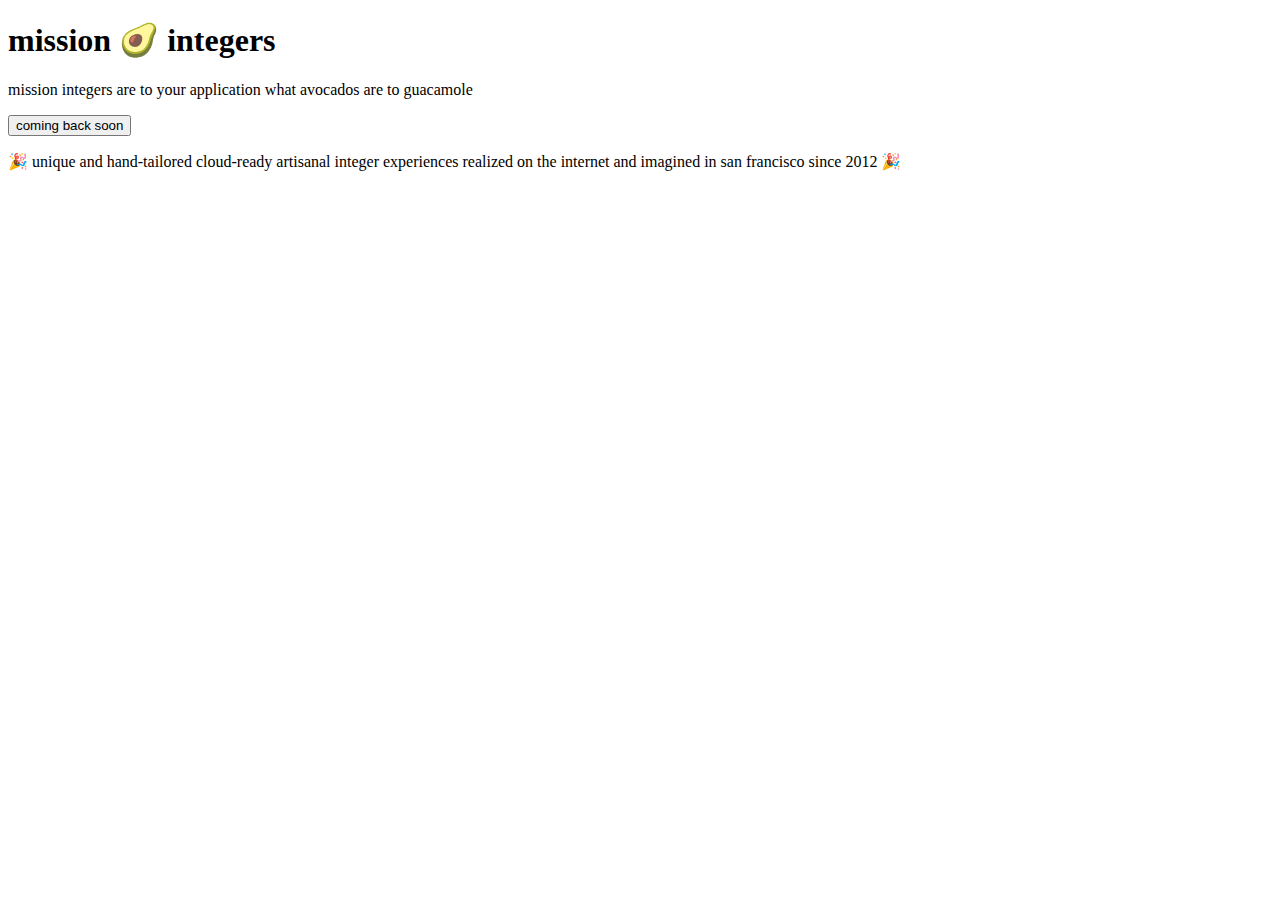
==== www/index.html @ b8517bd3 "meta stuff" ====
<!DOCTYPE html>
<html lang="en">
  <head>
    <meta http-equiv="Content-Type" content="text/html; charset=UTF-8" />
    <meta name="description" content="unique and hand-tailored cloud-ready artisanal integer experiences realized on the internet and imagined in san francisco since 2012" />
    <title>Mission Integers</title>
    <link rel="stylesheet" type="text/css" href="/css/missionintegers.css" />
    <link rel="icon" type="image/png" sizes="16x16" href="/images/icon_16x16.png">
    <link rel="icon" type="image/png" sizes="32x32" href="/images/icon_32x32.png">
    <link rel="icon" type="image/png" sizes="96x96" href="/images/icon_96x96.png">
  </head>
  <body>

    <div id="main">
    <h1 id="avocado">mission <span class="wrap">&#129361;</span> integers</h1>

    <p id="pullquote">mission integers are to your application what avocados are to guacamole</p>

    <button id="crush">coming back soon</button>

    <footer>
      <p id="motto">
	&#127881; unique and hand-tailored cloud-ready artisanal integer experiences realized on the internet and imagined in san francisco since 2012 &#127881;</p>
    </footer>

    </div>

  </body>
</html>
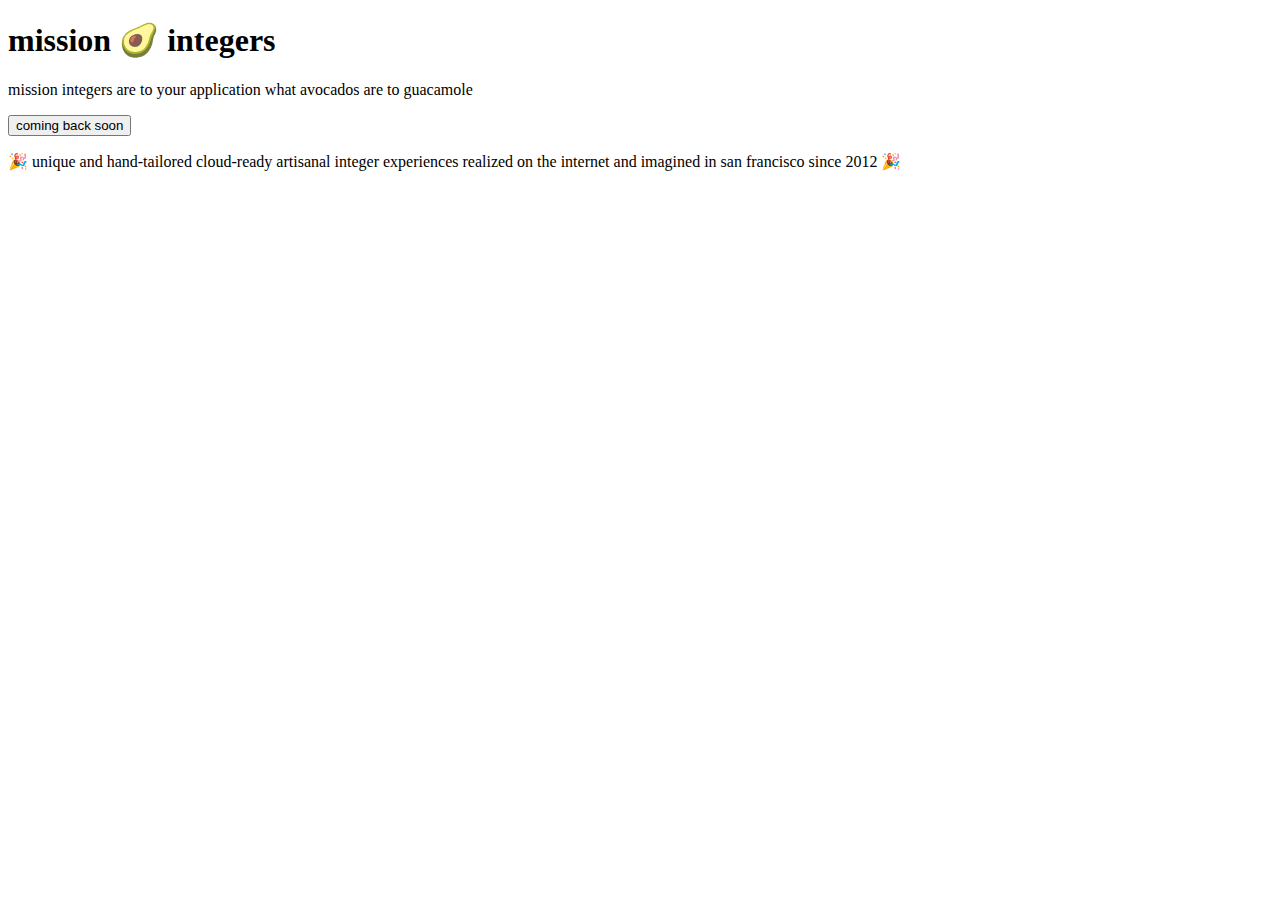
==== commit 59ed22fa: "css wrangling" ====
--- a/www/index.html
+++ b/www/index.html
@@ -2,7 +2,7 @@
 <html lang="en">
   <head>
     <meta http-equiv="Content-Type" content="text/html; charset=UTF-8" />
-    <meta name="description" content="unique and hand-tailored cloud-ready artisanal integer experiences realized on the internet and imagined in san francisco since 2012" />
+    <meta name="description" content="Unique and hand-tailored cloud-ready artisanal integer experiences realized on the internet and imagined in San Francisco since 2012." />
     <title>Mission Integers</title>
     <link rel="stylesheet" type="text/css" href="/css/missionintegers.css" />
     <link rel="icon" type="image/png" sizes="16x16" href="/images/icon_16x16.png">
@@ -16,14 +16,14 @@
 
     <p id="pullquote">mission integers are to your application what avocados are to guacamole</p>
 
-    <button id="crush">coming back soon</button>
+    <button id="crush-it">coming back soon</button>
+
+    </div>
 
     <footer>
       <p id="motto">
-	&#127881; unique and hand-tailored cloud-ready artisanal integer experiences realized on the internet and imagined in san francisco since 2012 &#127881;</p>
+	&#127881; unique and hand-tailored cloud-ready <span class="x-hey-look">artisanal integer experiences</span> realized on the internet and imagined in san francisco since 2012 &#127881;</p>
     </footer>
-
-    </div>
 
   </body>
 </html>
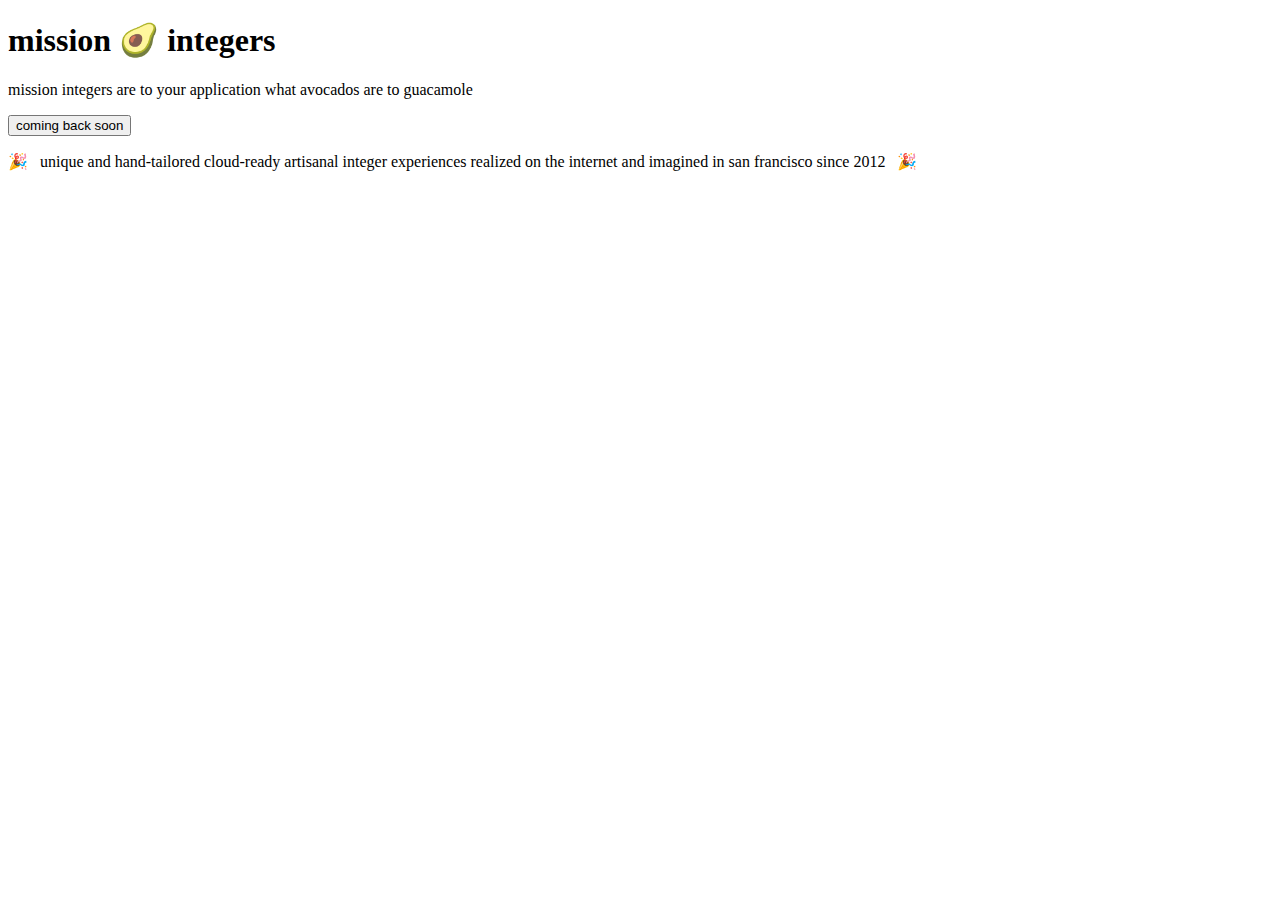
==== commit bf2d3529: "css wrangling" ====
--- a/www/index.html
+++ b/www/index.html
@@ -11,19 +11,31 @@
   </head>
   <body>
 
-    <div id="main">
+    <article>
+
+    <header>
     <h1 id="avocado">mission <span class="wrap">&#129361;</span> integers</h1>
+    </header>
 
-    <p id="pullquote">mission integers are to your application what avocados are to guacamole</p>
+    <main>
 
-    <button id="crush-it">coming back soon</button>
+      <sect id="main-text">
+	<p id="pullquote">mission integers are to your application what avocados are to guacamole</p>
+      </sect>
+      
+      <sect id="action">
+	<button id="crush-it">coming back soon</button>
+	</sect>
 
-    </div>
+      <sect id="alt-text" />
+    </main>
 
     <footer>
       <p id="motto">
-	&#127881; unique and hand-tailored cloud-ready <span class="x-hey-look">artisanal integer experiences</span> realized on the internet and imagined in san francisco since 2012 &#127881;</p>
+	&#127881; &#160; unique and hand-tailored cloud-ready <span class="x-hey-look">artisanal integer experiences</span> realized on the internet and imagined in san francisco since 2012 &#160; &#127881;</p>
     </footer>
+
+    </article>
 
   </body>
 </html>
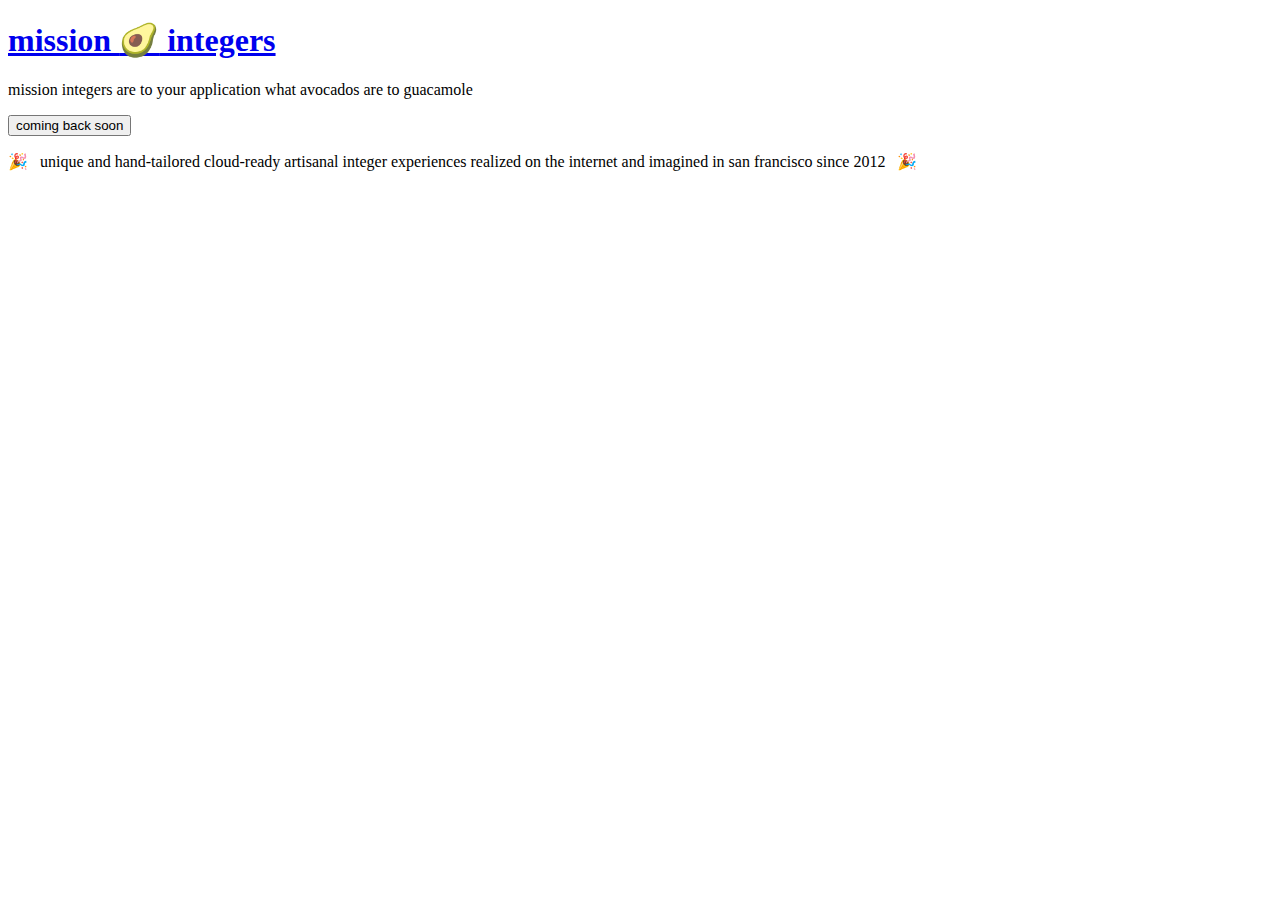
==== commit 5e1af6da: "more css wrangling" ====
--- a/www/index.html
+++ b/www/index.html
@@ -14,7 +14,7 @@
     <article>
 
     <header>
-    <h1 id="avocado">mission <span class="wrap">&#129361;</span> integers</h1>
+      <h1 id="avocado"><a href="/">mission <span class="wrap">&#129361;</span> integers</a></h1>
     </header>
 
     <main>
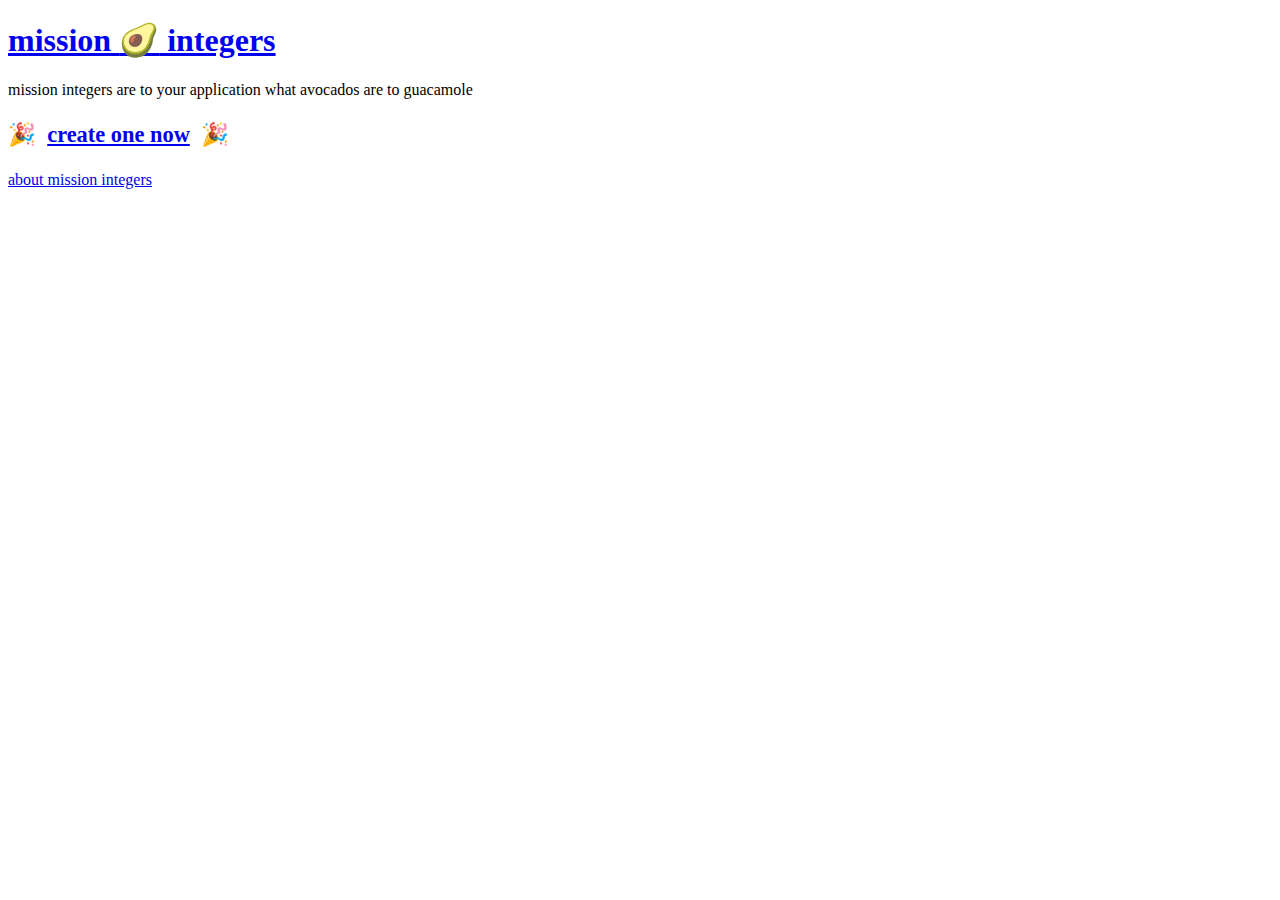
==== commit 5c0d19e2: "css is hard..." ====
--- a/www/index.html
+++ b/www/index.html
@@ -8,31 +8,34 @@
     <link rel="icon" type="image/png" sizes="16x16" href="/images/icon_16x16.png">
     <link rel="icon" type="image/png" sizes="32x32" href="/images/icon_32x32.png">
     <link rel="icon" type="image/png" sizes="96x96" href="/images/icon_96x96.png">
+    <script type="text/javascript" src="/javascript/missionintegers.api.js"></script>
+    <script type="text/javascript" src="/javascript/missionintegers.init.js"></script>
   </head>
   <body>
 
     <article>
 
     <header>
-      <h1 id="avocado"><a href="/">mission <span class="wrap">&#129361;</span> integers</a></h1>
+      <h1 id="avocado" class="center"><a href="/">mission <span class="wrap">&#129361;</span> integers</a></h1>
     </header>
 
     <main>
 
       <sect id="main-text">
-	<p id="pullquote">mission integers are to your application what avocados are to guacamole</p>
+	<p class="center-x">mission integers are to your application what avocados are to guacamole</p>
       </sect>
       
       <sect id="action">
-	<button id="crush-it">coming back soon</button>
-	</sect>
+	<p class="center" style="font-size:1.4rem;font-weight:700;">&#127881; &#160;<a href="/create/">create one now</a>&#160; &#127881;</p>
+	      </sect>
 
-      <sect id="alt-text" />
+      <sect id="alt-text">
+      </sect>
+
     </main>
 
     <footer>
-      <p id="motto">
-	&#127881; &#160; unique and hand-tailored cloud-ready <span class="x-hey-look">artisanal integer experiences</span> realized on the internet and imagined in san francisco since 2012 &#160; &#127881;</p>
+	<p class="center"><a href="/about/">about mission integers</a></p>
     </footer>
 
     </article>
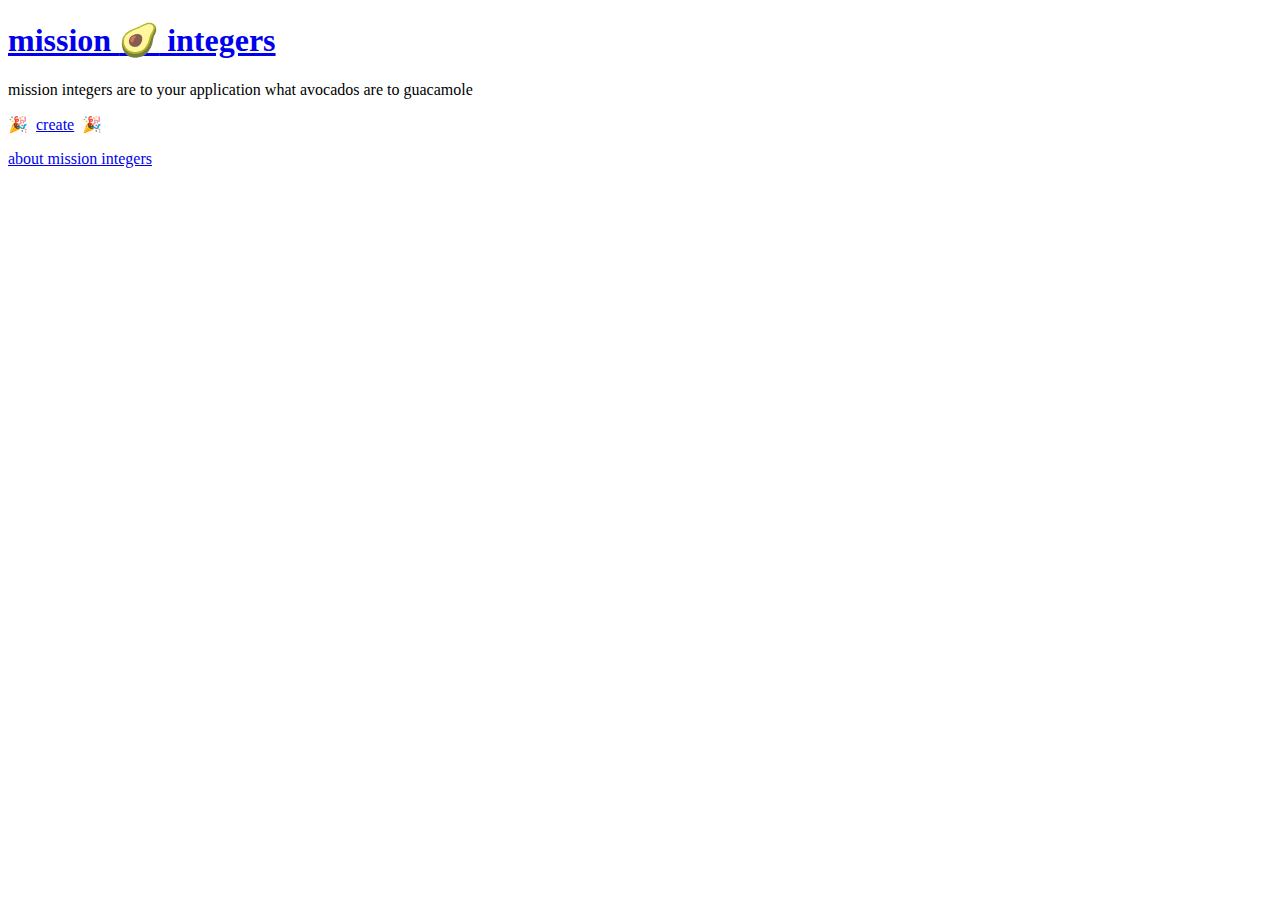
==== commit df6dce1d: "CSS wrangling; emoji all the integers" ====
--- a/www/index.html
+++ b/www/index.html
@@ -3,6 +3,7 @@
   <head>
     <meta http-equiv="Content-Type" content="text/html; charset=UTF-8" />
     <meta name="description" content="Unique and hand-tailored cloud-ready artisanal integer experiences realized on the internet and imagined in San Francisco since 2012." />
+    <meta name="viewport" content="width=device-width, initial-scale=1">
     <title>Mission Integers</title>
     <link rel="stylesheet" type="text/css" href="/css/missionintegers.css" />
     <link rel="icon" type="image/png" sizes="16x16" href="/images/icon_16x16.png">
@@ -22,12 +23,12 @@
     <main>
 
       <sect id="main-text">
-	<p class="center-x">mission integers are to your application what avocados are to guacamole</p>
+	<p class="center">mission integers are to your application what avocados are to guacamole</p>
       </sect>
       
       <sect id="action">
-	<p class="center" style="font-size:1.4rem;font-weight:700;">&#127881; &#160;<a href="/create/">create one now</a>&#160; &#127881;</p>
-	      </sect>
+	<span class="center" id="crush-it">&#127881; &#160;<a href="/create/">create</a>&#160; &#127881;</span>
+      </sect>
 
       <sect id="alt-text">
       </sect>
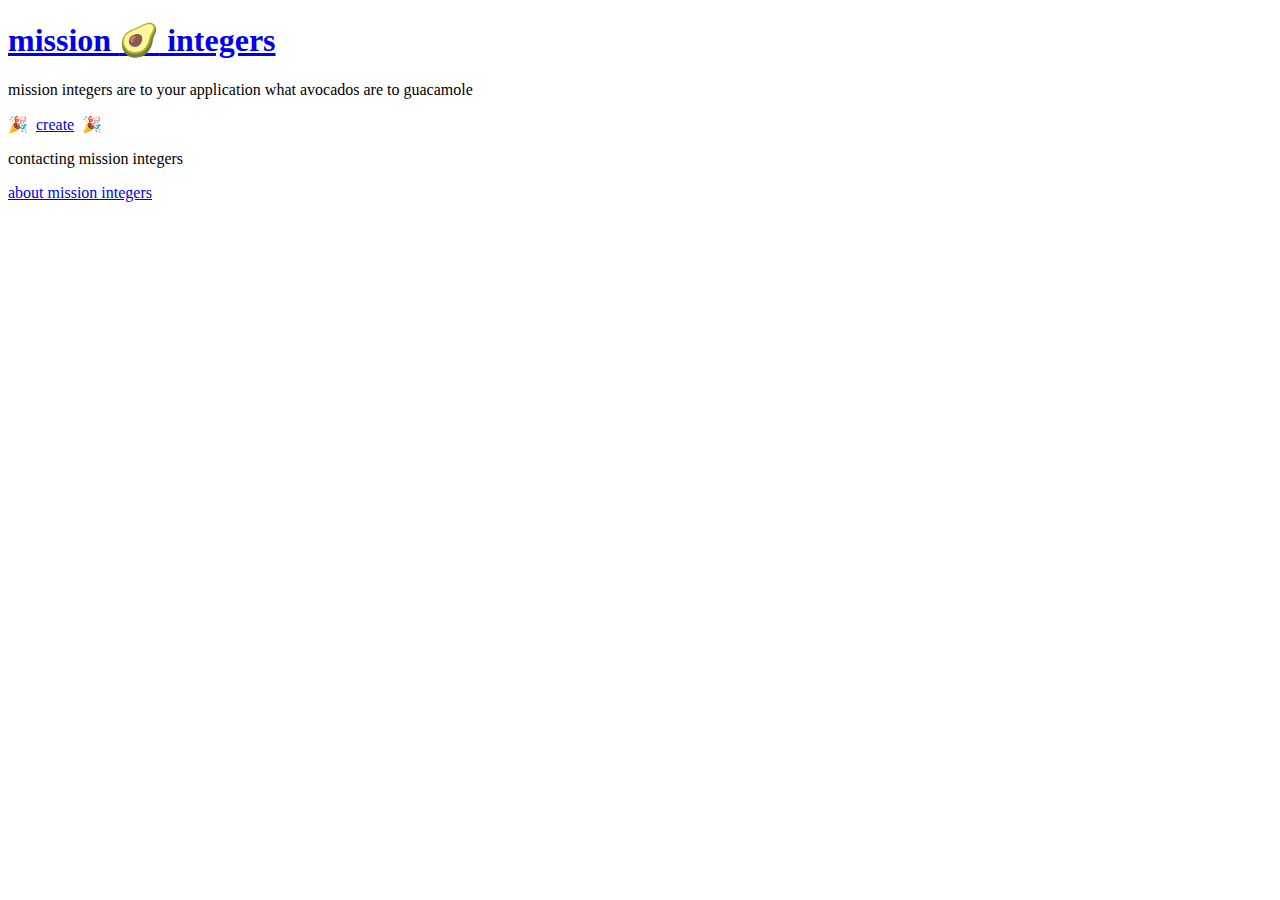
==== commit 97449778: "block until we talk to the API; spinners for everyone" ====
--- a/www/index.html
+++ b/www/index.html
@@ -9,6 +9,7 @@
     <link rel="icon" type="image/png" sizes="16x16" href="/images/icon_16x16.png">
     <link rel="icon" type="image/png" sizes="32x32" href="/images/icon_32x32.png">
     <link rel="icon" type="image/png" sizes="96x96" href="/images/icon_96x96.png">
+    <script type="text/javascript" src="/javascript/whosonfirst.html.css.js"></script>
     <script type="text/javascript" src="/javascript/missionintegers.api.js"></script>
     <script type="text/javascript" src="/javascript/missionintegers.init.js"></script>
   </head>
@@ -31,6 +32,7 @@
       </sect>
 
       <sect id="alt-text">
+	<p id="feedback" class="center spinner">contacting mission integers <!-- <span id="spinner">&#128290;</span> --></p>
       </sect>
 
     </main>
